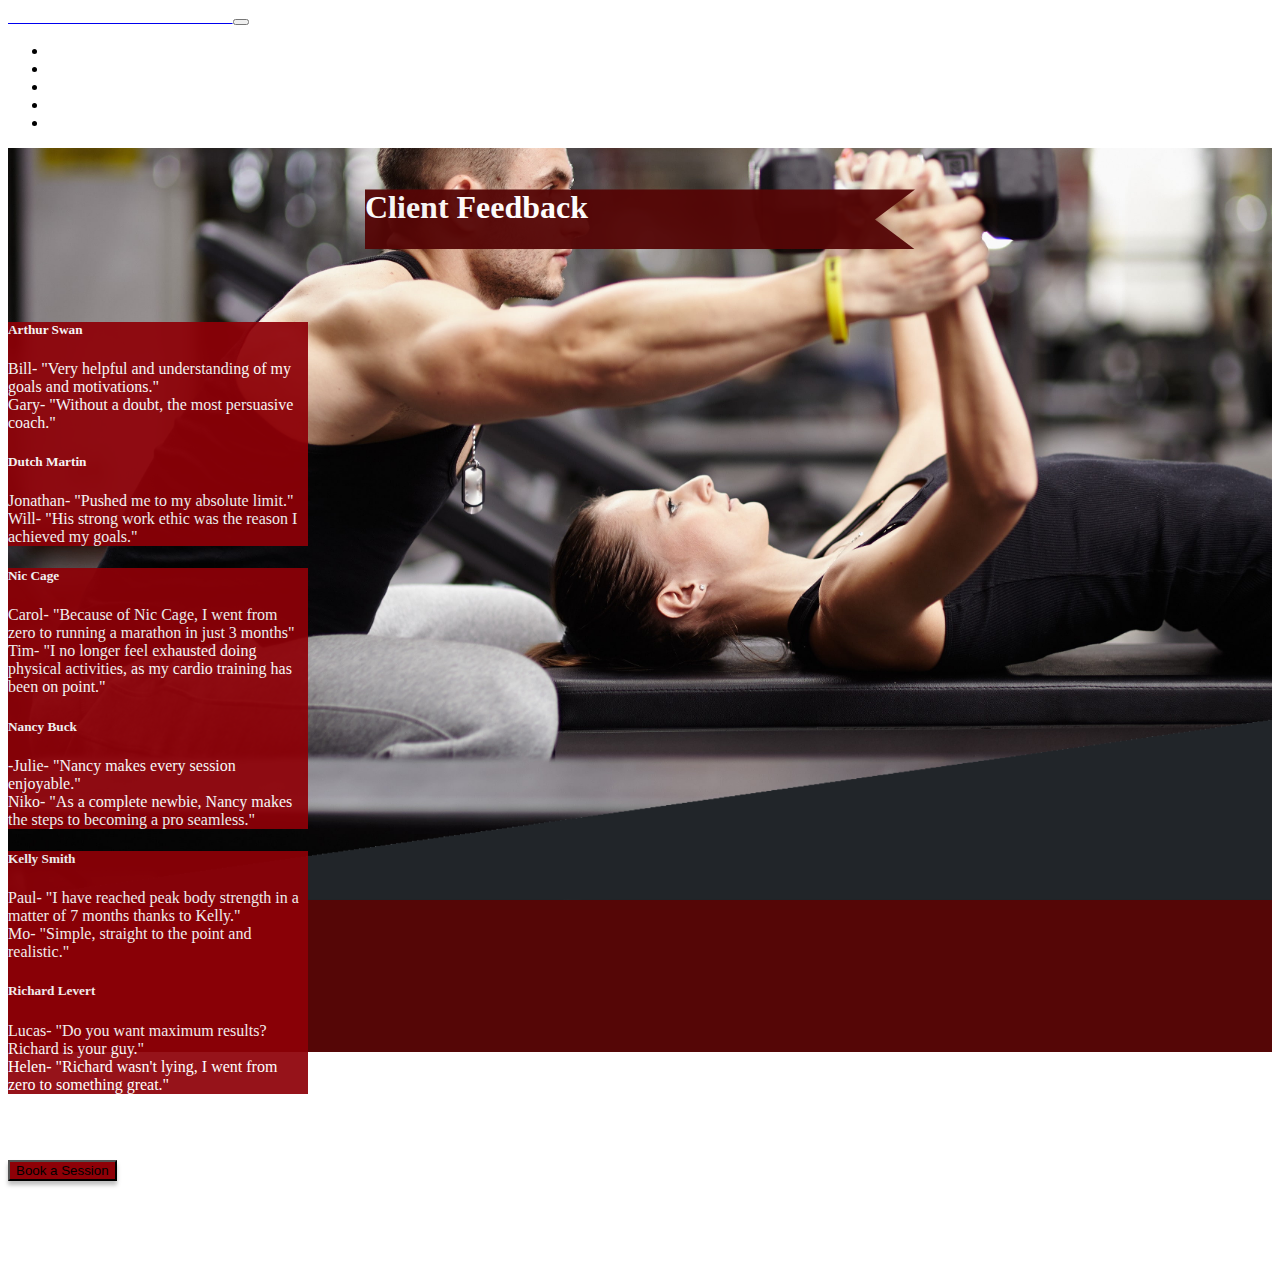
==== pages/clientfeed.html @ 35d08784 "Add files via upload" ====
<html lang="en">
<head>
    <meta charset="UTF-8">
    <meta http-equiv="X-UA-Compatible" content="IE=edge">
    <meta name="viewport" content="width=device-width, initial-scale=1.0">
    <link href="https://cdn.jsdelivr.net/npm/bootstrap@5.3.0/dist/css/bootstrap.min.css" rel="stylesheet" integrity="sha384-9ndCyUaIbzAi2FUVXJi0CjmCapSmO7SnpJef0486qhLnuZ2cdeRhO02iuK6FUUVM" crossorigin="anonymous">
    <title>Feedback</title>
    <link rel="stylesheet" href="../style.css">
</head>
<body>
  
   

            <nav class="navbar navbar-expand-md navbar-dark bg-dark">
                <div class="container-xxl">
                    <a class="navbar-brand" href="../index.html" >
                        <span class="bold-text white-text">
                            Nuclear's Atomic Fitness Center
                        </span>
                    </a>
        
                    <button class="navbar-toggler" type="button" data-bs-toggle="collapse"
                    data-bs-target="#main-nav" aria-controls="main-nav" aria-expanded="false"
                    aria-label="Toggle navigation">
                        <span class="navbar-toggler-icon"></span>
                    </button>
        
                    <div class="collapse navbar-collapse justify-content-end align-center" id="main-nav">
                    <ul class="navbar-nav">
                        <li class="nav-item">
                            <a class="nav-link white-text" href="trainers.html">Trainers</a>
                        </li>
                        <li class="nav-item">
                            <a class="nav-link white-text" href="services.html">Services</a>
                        </li>
                        <li class="nav-item">
                            <a class="nav-link text-nowrap white-text" href="booking.html">Personal Training Booking</a>
                        </li>
                        <li class="nav-item">
                            <a class="nav-link white-text" href="memberships.html">Memberships</a>
                        </li>
                        <li class="nav-item">
                            <a class="nav-link white-text" href="about.html">About</a>
                        </li>
                    </ul>
                    </div>
                </div>
            </nav>


            <section id="client">
<div class="trainer-page">
    <div class="container-full" style="padding-top: 20px;">
        <div class="container">
            <div class="ribbon">
                <h1 class="text-center white-text">Client Feedback</h1>
            </div>
        </div>
    
    
        <div class="container" style="padding-top: 50px;">
            <div class="row justify-content-center">
                <div class="col" style="max-height: 600px; max-width: 300px; min-width: 200px;">
                    <div class="card h-100 red-card">
                        <div class="text-center white-text">
                            <h5 class="mt-3">Arthur Swan</h5>
                            <p class= "card-body text-center">Bill- "Very helpful and understanding of my goals and motivations."
                                <br>Gary- "Without a doubt, the most persuasive coach."</p>
                            <h5>Dutch Martin</h5>
                            <p class= "card-body text-center">Jonathan- "Pushed me to my absolute limit."
                                <br>Will- "His strong work ethic was the reason I achieved my goals."</p>
                        </div>
                    </div>
                </div>
                <div class="col" style="max-height: 600px; max-width: 300px; min-width: 200px;">
                    <div class="card h-100 red-card">
                        <div class="text-center white-text">
                            <h5 class="mt-3">Nic Cage</h5>
                            <p class= "card-body text-center">Carol- "Because of Nic Cage, I went from zero to running a marathon in just 3 months"
                                <br>Tim- "I no longer feel exhausted doing physical activities, as my cardio training has been on point."</p>
                            <h5>Nancy Buck</h5>
                            <p class= "card-body text-center">-Julie- "Nancy makes every session enjoyable."
                                <br>Niko- "As a complete newbie, Nancy makes the steps to becoming a pro seamless."</p>
                        </div>
                    </div>
                </div>
                <div class="col" style="max-height: 600px; max-width: 300px; min-width: 200px;">
                    <div class="card h-100 red-card">
                        <div class="text-center white-text">
                            <h5 class="mt-3">Kelly Smith</h5>
                            <p class= "card-body text-center">Paul- "I have reached peak body strength in a matter of 7 months thanks to Kelly."
                                <br>Mo- "Simple, straight to the point and realistic."</p>
                            <h5>Richard Levert</h5>
                            <p class="card-body text-center">Lucas- "Do you want maximum results? Richard is your guy."
                                <br>Helen- "Richard wasn't lying, I went from zero to something great."</p>
                        </div>
                    </div>
                </div>
            </div>
            <div class="row">
                <div class="col-12 d-flex justify-content-center" style="padding-top: 50px;">
                  <a href="booking.html"><button class="btn btn-primary btn-lg book-a-session">Book a Session</button></a>
                </div>
              </div>
        </div>
    </div>
</div>


    </section>


    <script src="https://cdn.jsdelivr.net/npm/bootstrap@5.3.0/dist/js/bootstrap.bundle.min.js" integrity="sha384-geWF76RCwLtnZ8qwWowPQNguL3RmwHVBC9FhGdlKrxdiJJigb/j/68SIy3Te4Bkz" crossorigin="anonymous"></script>

</body>
</html>
---- style.css ----
.gb{
    width: 100%;
    z-index: 0;
}

.card-img{
  height: 220px; 
  width:220px;
  object-fit: cover;
}

.container-full{
    width: 100%;
    height: 100%;
}

.weight-page{
    background-color: #550606;
    background-image: url(assets/triar.png),url(assets/weight.jpg);
    background-repeat: no-repeat;
    background-size: cover;
}
.cardio-page{
    background-color: #550606;
    background-image: url(assets/triar.png),url(assets/cardio.jpg);
    background-repeat: no-repeat;
    background-attachment: fixed;
    background-size: cover;
    
}
.crossfit-page{
    background-color: #550606;
    background-image: url(assets/triar.png),url(assets/crossfit.jpg);
    background-repeat: no-repeat;
    background-attachment: fixed;
    background-size: cover;
    
}

.service-page{
    background-color: #550606;
    background-image: url(assets/triar.png),url(assets/squat.jpg);
    background-repeat: no-repeat;
    background-attachment: fixed;
    background-size: cover;
}

.booking-page{
    background-color: #550606;
    background-image: url(assets/triar.png),url(assets/service.jpg);
    background-repeat: no-repeat;
    background-attachment: fixed;
    background-size: cover;
}

.trainer-page{
    background-color: #550606;
    background-image: url(assets/triar.png),url(assets/wallpaperflare.com_wallpaper.jpg);
    background-repeat: no-repeat;
    background-attachment: fixed;
    background-size: cover;
}

.about-page{
    background-color: #550606;
    background-image: url(assets/triar.png),url(assets/about.jpg);
    background-repeat: no-repeat;
    background-attachment: fixed;
    background-size: cover;
}

.ribbon {
    opacity: 0.95;
    margin-left: auto;
    margin-right: auto;
    width:550px;
    height: 60px;
    background: #550606;
    clip-path: polygon(0% 0%, 100% 0%, calc(100% - 40px) 50%, 100% 100%, 0% 100%);
  }

.mainback{
    background-image: url(assets/triar.png),url(assets/gym.jpg);
    background-repeat: no-repeat;
    background-attachment: fixed;
    background-size: cover;
}


.container-center{
    margin-left: auto;
    margin-right: auto;
} 

.bold-text {
    font-weight: bold;
}

.white-text {
    color: white;
}

.slogan {
    color: white;
    background-color: #550606;
    padding: 30px;
    margin-top: 250px;
    opacity: 0.85;
}

.about-container{
    width: 617px;
    height: 150px;
    left: 553px;
    top: 645px;
}

.about-card-header{
    font-family: 'Inter';
font-style: normal;
font-weight: 700;
font-size: 36px;
line-height: 55px;
text-align: center;
}

.about-card-text {
    font-family: 'Inter';
font-style: normal;
font-weight: 400;
font-size: 26px;
line-height:35px;
text-align: center;
}

.about-card {
    background: #8E0007;
    opacity: 0.98;
    box-shadow: 0px 4px 4px rgba(0, 0, 0, 0.25);
    border-radius: 52px;
}

.info-header-card{
    background: #550606;
    opacity: 0.9;
    box-shadow: 0px 4px 4px rgba(0, 0, 0, 0.25);
    border-radius: 52px;
}
.booking-header{
    background: #8E0007;
    box-shadow: 0px 4px 4px rgba(0, 0, 0, 0.25);
    border-radius: 52px;
    padding: 5px;
}

.red-card{
    background: #8E0007;
    opacity: 0.92;
}

.red-card-trainers{
    background: #8E0007;
    opacity: 0.98;
}

.book-a-session {
    background: #8E0007;
    box-shadow: 0px 4px 4px rgba(0, 0, 0, 0.25);
    border-radius: 0px;
    margin-bottom: 80px;
}

.learn-more {
    background: #8E0007;
    box-shadow: 0px 4px 4px rgba(0, 0, 0, 0.25);
    border-radius: 0px;
    margin-bottom: 80px;
}
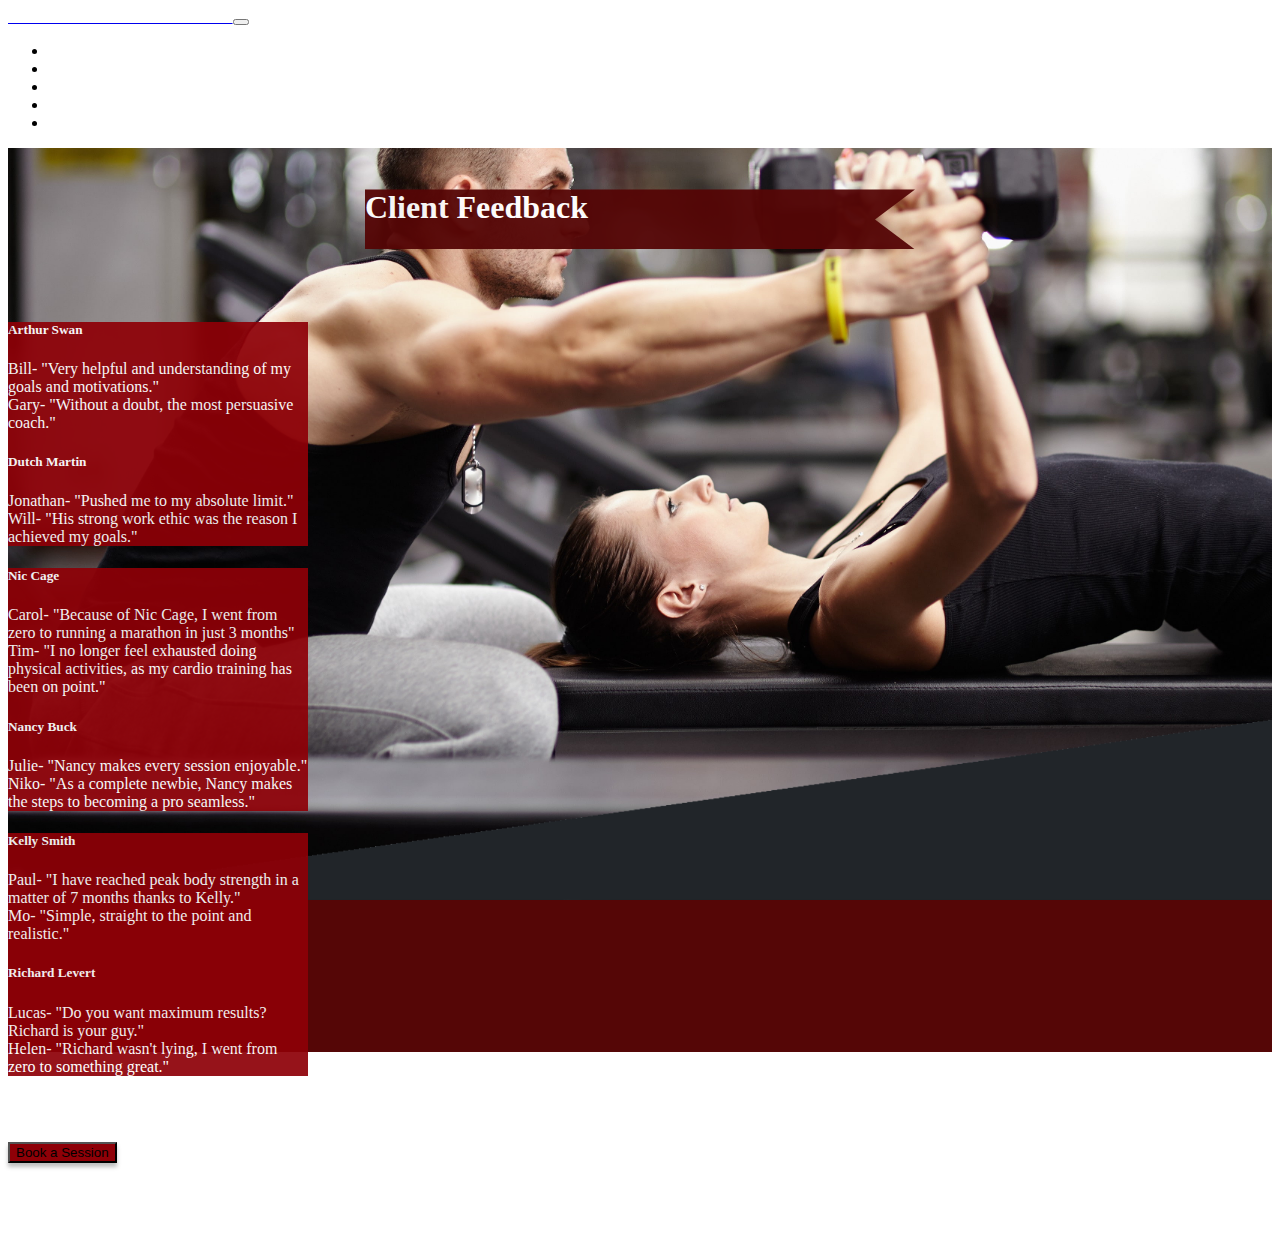
==== commit 00d22fcc: "Update clientfeed.html" ====
--- a/pages/clientfeed.html
+++ b/pages/clientfeed.html
@@ -79,7 +79,7 @@
                             <p class= "card-body text-center">Carol- "Because of Nic Cage, I went from zero to running a marathon in just 3 months"
                                 <br>Tim- "I no longer feel exhausted doing physical activities, as my cardio training has been on point."</p>
                             <h5>Nancy Buck</h5>
-                            <p class= "card-body text-center">-Julie- "Nancy makes every session enjoyable."
+                            <p class= "card-body text-center">Julie- "Nancy makes every session enjoyable."
                                 <br>Niko- "As a complete newbie, Nancy makes the steps to becoming a pro seamless."</p>
                         </div>
                     </div>
@@ -113,4 +113,4 @@
     <script src="https://cdn.jsdelivr.net/npm/bootstrap@5.3.0/dist/js/bootstrap.bundle.min.js" integrity="sha384-geWF76RCwLtnZ8qwWowPQNguL3RmwHVBC9FhGdlKrxdiJJigb/j/68SIy3Te4Bkz" crossorigin="anonymous"></script>
 
 </body>
-</html>+</html>
--- a/style.css
+++ b/style.css
@@ -117,7 +117,7 @@
 }
 
 .about-card-header{
-    font-family: 'Inter';
+font-family: Arail;
 font-style: normal;
 font-weight: 700;
 font-size: 36px;
@@ -126,7 +126,7 @@
 }
 
 .about-card-text {
-    font-family: 'Inter';
+font-family: Arial;
 font-style: normal;
 font-weight: 400;
 font-size: 26px;
@@ -176,4 +176,4 @@
     box-shadow: 0px 4px 4px rgba(0, 0, 0, 0.25);
     border-radius: 0px;
     margin-bottom: 80px;
-}+}
